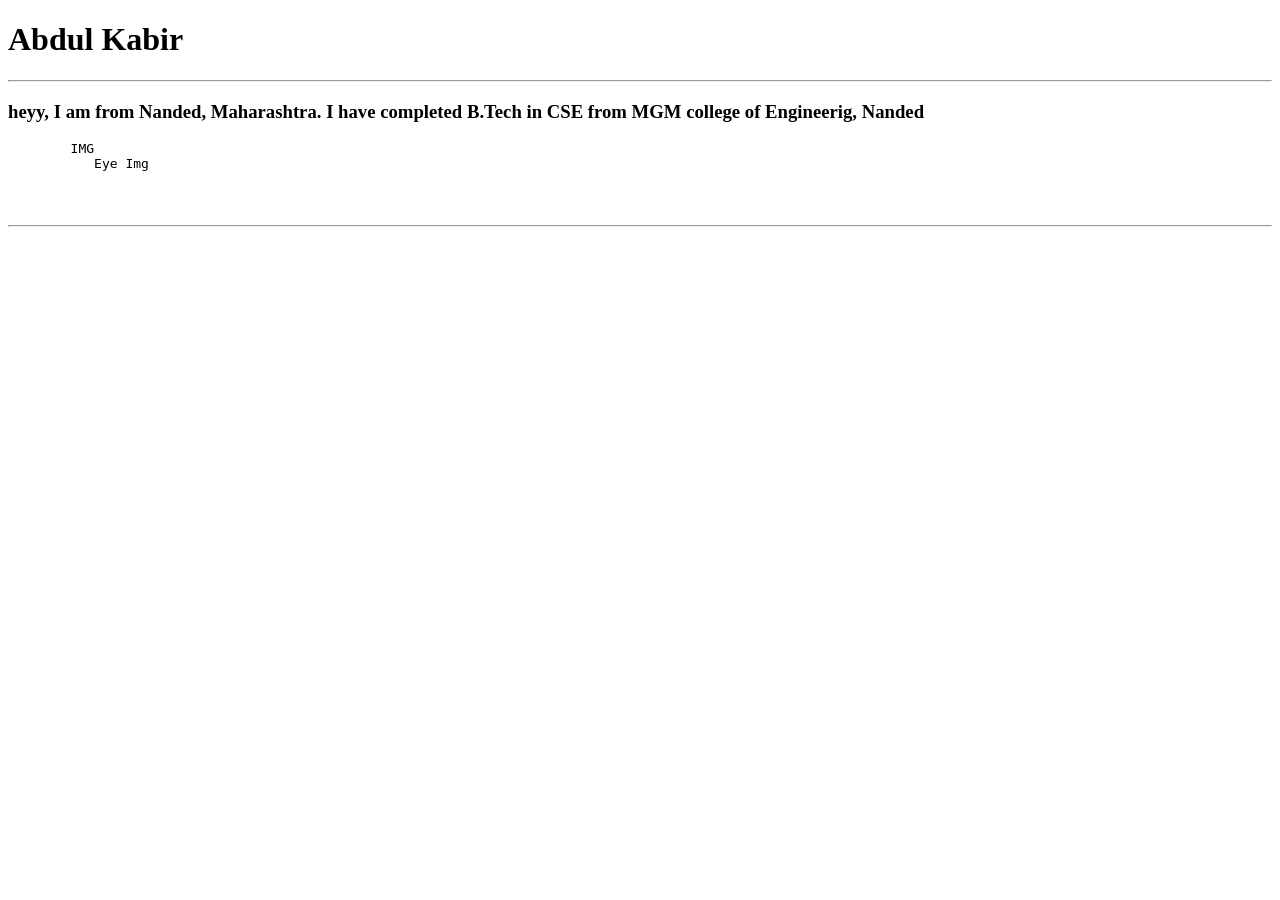
==== Frontend/index.html @ ab8a2927 "Add files via upload" ====
<!DOCTYPE html>
<html lang="en">
<head>
    <meta charset="UTF-8">
    <meta name="viewport" content="width=device-width, initial-scale=1.0">
    <title>Document</title>
</head>
<body>
    <h1>Abdul Kabir</h1>
    <hr>
    <h3>heyy, I am from Nanded, Maharashtra. I have completed B.Tech in CSE from MGM college of Engineerig, Nanded</h3>
    <pre>
        IMG
           Eye Img
    </pre>
    <img src="https://media.istockphoto.com/id/814423752/photo/eye-of-model-with-colorful-art-make-up-close-up.jpg?s=612x612&w=0&k=20&c=l15OdMWjgCKycMMShP8UK94ELVlEGvt7GmB_esHWPYE=" alt="" height="123">
    
    <hr>
    <a href="https://google.com" target="_blank">
        <img src="https://media.istockphoto.com/id/814423752/photo/eye-of-model-with-colorful-art-make-up-close-up.jpg?s=612x612&w=0&k=20&c=l15OdMWjgCKycMMShP8UK94ELVlEGvt7GmB_esHWPYE=" alt="" height="321">
    </a>
</body>
</html>
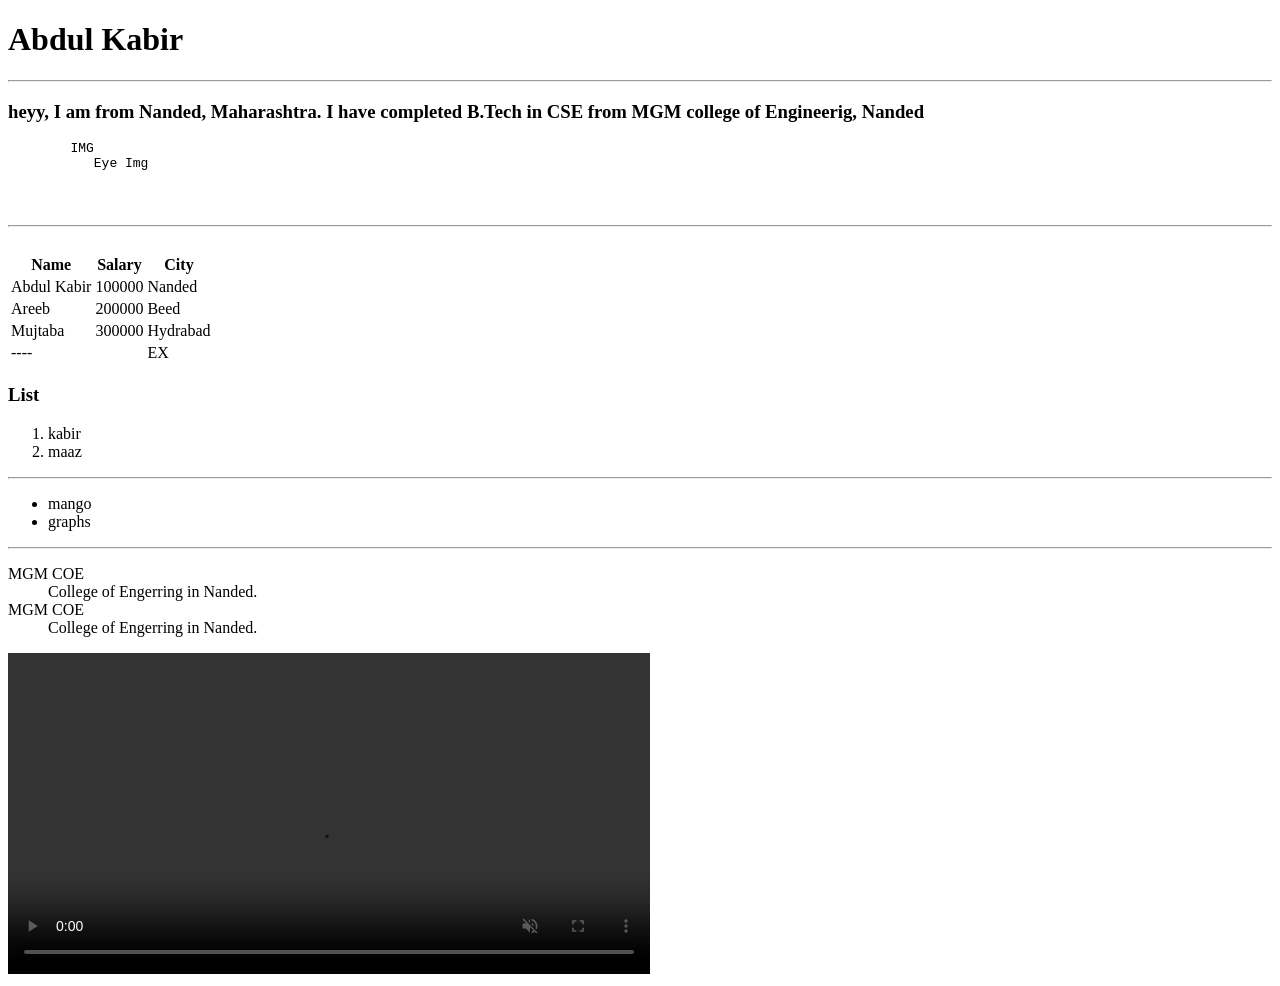
==== commit 316615ff: "Add files via upload" ====
--- a/Frontend/index.html
+++ b/Frontend/index.html
@@ -17,7 +17,71 @@
     
     <hr>
     <a href="https://google.com" target="_blank">
-        <img src="https://media.istockphoto.com/id/814423752/photo/eye-of-model-with-colorful-art-make-up-close-up.jpg?s=612x612&w=0&k=20&c=l15OdMWjgCKycMMShP8UK94ELVlEGvt7GmB_esHWPYE=" alt="" height="321">
+        <img src="https://media.istockphoto.com/id/814423752/photo/eye-of-model-with-colorful-art-make-up-close-up.jpg?s=612x612&w=0&k=20&c=l15OdMWjgCKycMMShP8UK94ELVlEGvt7GmB_esHWPYE=" alt="" height="121">
     </a>
+
+    <table>
+        <thead>
+            <tr>
+                <th>Name</th>
+                <th>Salary</th>
+                <th>City</th>
+            </tr>
+
+        </thead>
+
+        <tbody>
+            <tr>
+                <td>Abdul Kabir</td>
+                <td>100000</td>
+                <td>Nanded</td>
+            </tr>
+
+            <tr>
+                <td>Areeb</td>
+                <td>200000</td>
+                <td>Beed</td>
+            </tr>
+
+            <tr>
+                <td>Mujtaba</td>
+                <td>300000</td>
+                <td>Hydrabad</td>
+            </tr>
+
+            <tr>
+                <td colspan="2">----</td>
+                <td>EX</td>
+
+            </tr>
+
+        </tbody>
+    </table>
+
+    <h3>List</h3>
+
+    <ol>
+        <li>kabir</li>
+        <li>maaz</li>
+    </ol><hr>
+
+    <ul>
+        <li>mango</li>
+        <li>graphs</li>
+    </ul>
+    <hr>
+
+    <dl>
+        <dt>MGM COE</dt>
+        <dd>College of Engerring in Nanded.</dd>
+
+        <dt>MGM COE</dt>
+        <dd>College of Engerring in Nanded.</dd>
+    </dl>
+
+    <div>
+        <video src="video.mp4" autoplay muted controls height="321" loop>Sorry unable to play video</video>
+    </div>
+
 </body>
 </html>
